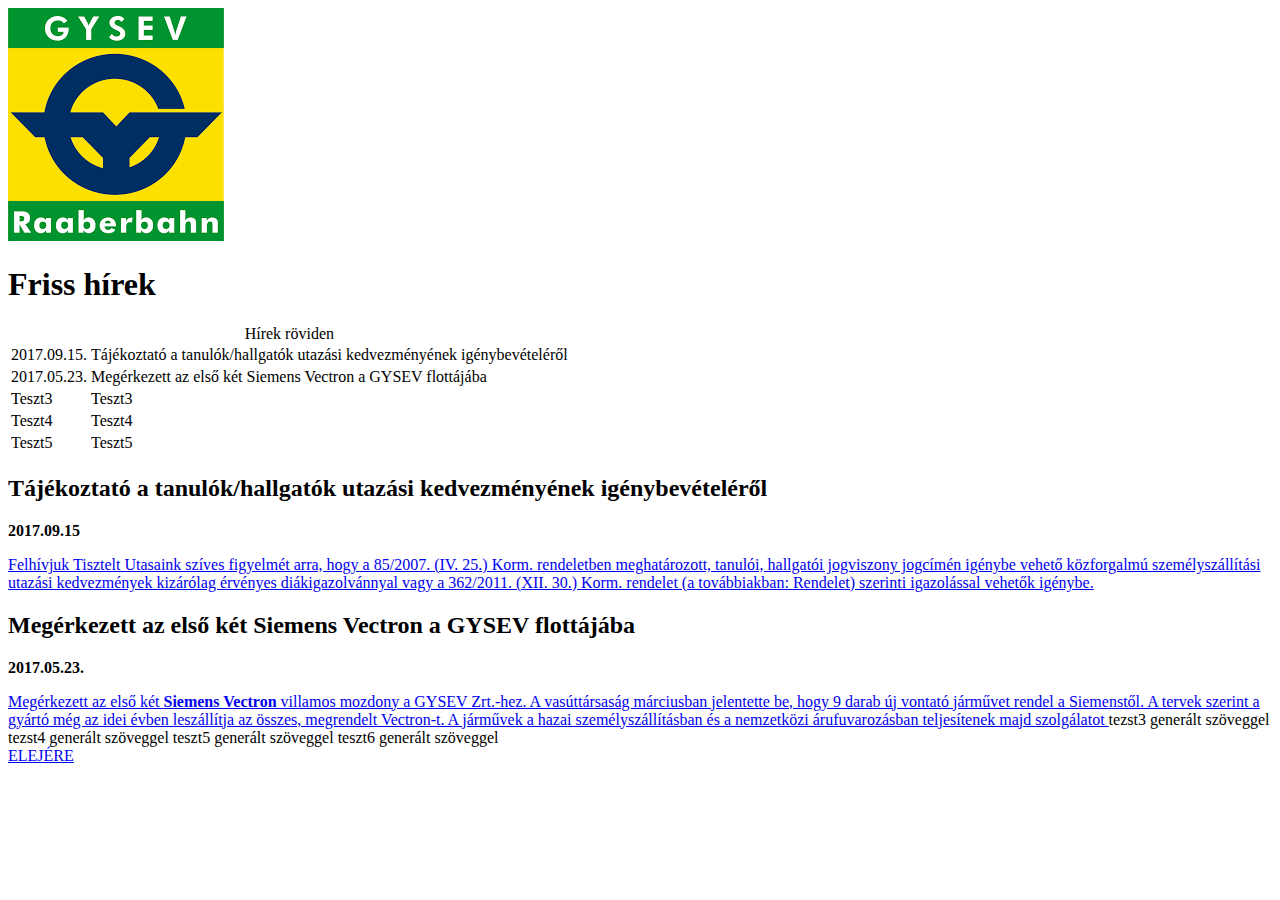
==== vasút-20211108 (2)/index.html @ bccd570d "oraimunka" ====
<!DOCTYPE html>
<html>
<head>
    <meta charset='utf-8'>
    <meta http-equiv='X-UA-Compatible' content='IE=edge'>
    <title>Friss Hírek</title>
    <meta name='viewport' content='width=device-width, initial-scale=1'>
    <link rel='stylesheet' type='text/css' media='screen' href='main.css'>
    <script src='main.js'></script>
</head>
<body>
    <header id="eleje">
        <img src="forrás/logo.png" alt="gysev">
        <h1>Friss hírek</h1>
    </header>
    <main>
        <table>
            <caption>Hírek röviden</caption>
            <tr>
                <td>2017.09.15.</td>
                <td>Tájékoztató a tanulók/hallgatók utazási kedvezményének igénybevételéről</td>
            </tr>
            <tr>
                <td>2017.05.23.</td>
                <td>Megérkezett az első két Siemens Vectron a GYSEV flottájába</td>
            </tr>
            <tr>
                <td>Teszt3</td>
                <td>Teszt3</td>
            </tr>
            <tr>
                <td>Teszt4</td>
                <td>Teszt4</td>
            </tr>
            <tr>
                <td>Teszt5</td>
                <td>Teszt5</td>
            </tr>
        </table>
        
        <h2>Tájékoztató a tanulók/hallgatók utazási kedvezményének igénybevételéről</h2>
        <p><b>2017.09.15</b></p>
        <a href="hirek1.html"> Felhívjuk Tisztelt Utasaink szíves figyelmét arra, hogy a 85/2007. (IV.
            25.) Korm. rendeletben meghatározott, tanulói, hallgatói jogviszony
            jogcímén igénybe vehető közforgalmú személyszállítási utazási
            kedvezmények kizárólag érvényes diákigazolvánnyal vagy a 362/2011. (XII.
            30.) Korm. rendelet (a továbbiakban: Rendelet) szerinti igazolással
            vehetők igénybe.</a>
        <h2>Megérkezett az első két Siemens Vectron a GYSEV flottájába</h2>
        <p><b>2017.05.23.</b></p>
        <a href="hirek2.html">Megérkezett az első két <b>Siemens Vectron</b> villamos mozdony a
            GYSEV Zrt.-hez. A vasúttársaság márciusban jelentette be, hogy 9 darab
            új vontató járművet rendel a Siemenstől. A tervek szerint a gyártó még
            az idei évben leszállítja az összes, megrendelt Vectron-t. A járművek
            a hazai személyszállításban és a nemzetközi árufuvarozásban
            teljesítenek majd szolgálatot </a>
        

        
        tezst3 generált szöveggel
        tezst4 generált szöveggel
        teszt5 generált szöveggel
        teszt6 generált szöveggel
        
        </main>
        <footer><a href="#eleje">ELEJÉRE</a></footer>
</body>
</html>
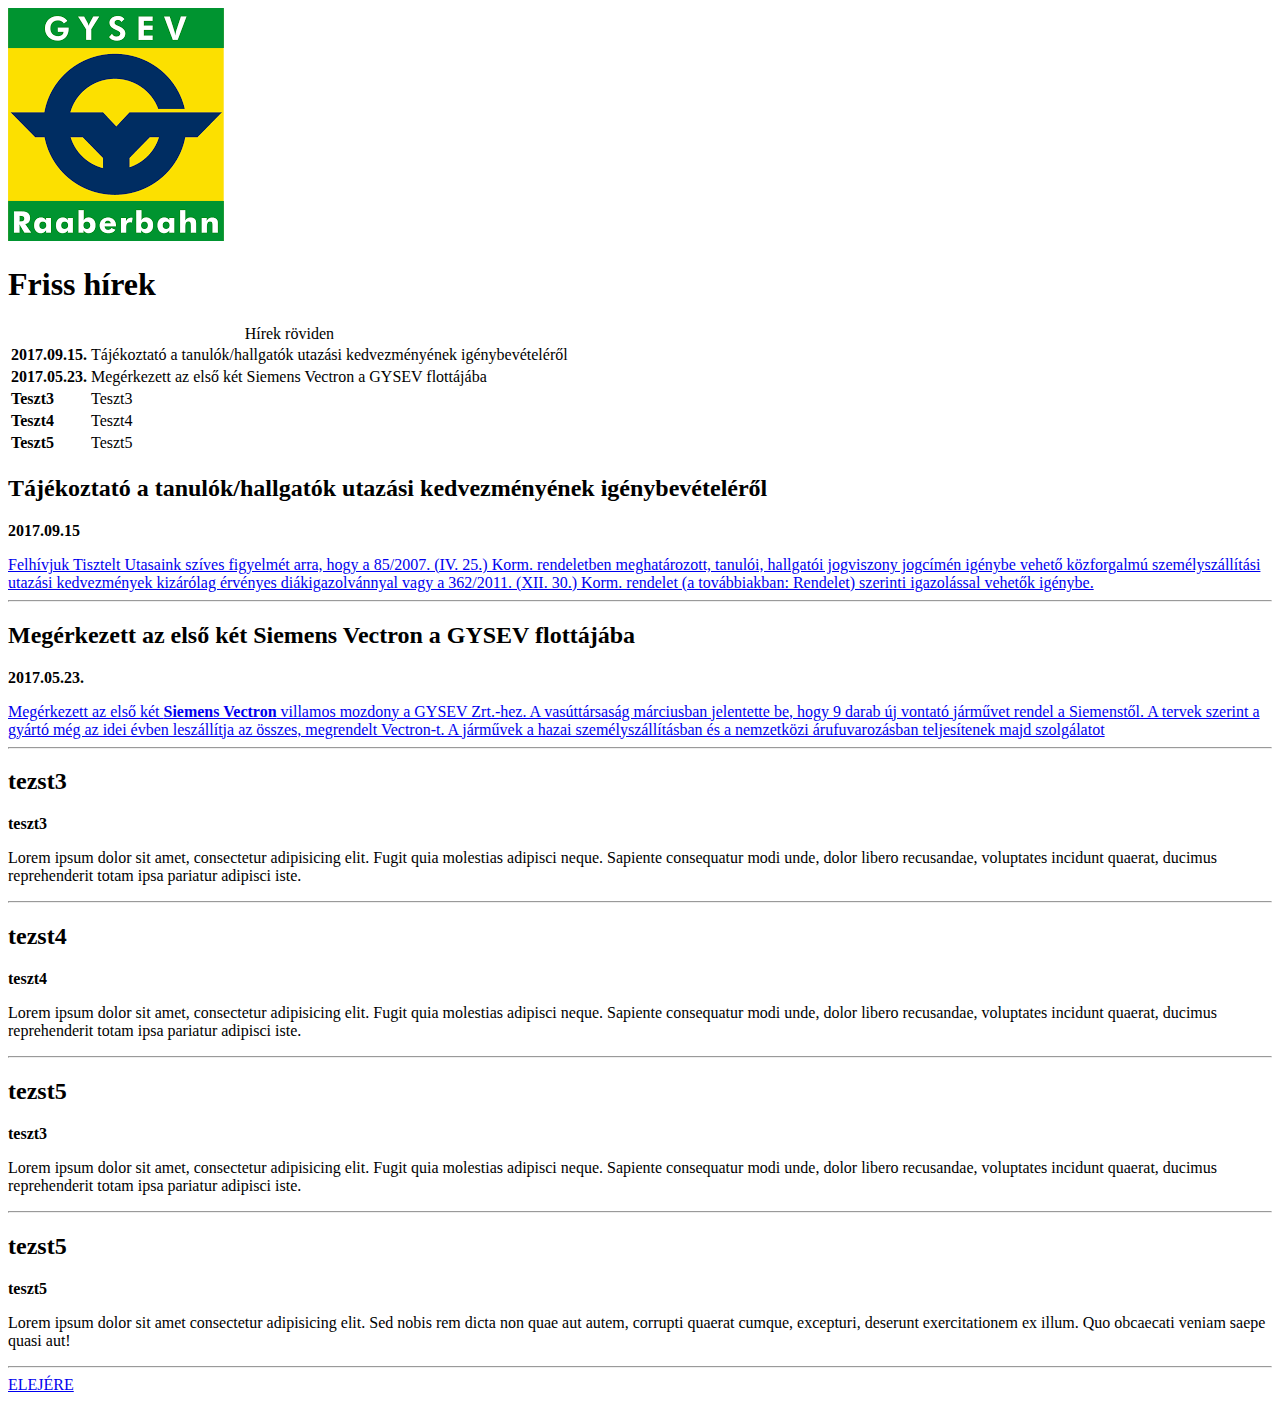
==== commit 39db21e6: "oraimunka" ====
--- a/vasút-20211108 (2)/index.html
+++ b/vasút-20211108 (2)/index.html
@@ -17,23 +17,23 @@
         <table>
             <caption>Hírek röviden</caption>
             <tr>
-                <td>2017.09.15.</td>
+                <td><b>2017.09.15.</b></td>
                 <td>Tájékoztató a tanulók/hallgatók utazási kedvezményének igénybevételéről</td>
             </tr>
             <tr>
-                <td>2017.05.23.</td>
+                <td><b>2017.05.23.</b></td>
                 <td>Megérkezett az első két Siemens Vectron a GYSEV flottájába</td>
             </tr>
             <tr>
-                <td>Teszt3</td>
+                <td><b>Teszt3</b></td>
                 <td>Teszt3</td>
             </tr>
             <tr>
-                <td>Teszt4</td>
+                <td><b>Teszt4</b></td>
                 <td>Teszt4</td>
             </tr>
             <tr>
-                <td>Teszt5</td>
+                <td><b>Teszt5</b></td>
                 <td>Teszt5</td>
             </tr>
         </table>
@@ -46,6 +46,7 @@
             kedvezmények kizárólag érvényes diákigazolvánnyal vagy a 362/2011. (XII.
             30.) Korm. rendelet (a továbbiakban: Rendelet) szerinti igazolással
             vehetők igénybe.</a>
+            <hr />
         <h2>Megérkezett az első két Siemens Vectron a GYSEV flottájába</h2>
         <p><b>2017.05.23.</b></p>
         <a href="hirek2.html">Megérkezett az első két <b>Siemens Vectron</b> villamos mozdony a
@@ -54,14 +55,23 @@
             az idei évben leszállítja az összes, megrendelt Vectron-t. A járművek
             a hazai személyszállításban és a nemzetközi árufuvarozásban
             teljesítenek majd szolgálatot </a>
-        
-
-        
-        tezst3 generált szöveggel
-        tezst4 generált szöveggel
-        teszt5 generált szöveggel
-        teszt6 generált szöveggel
-        
+            <hr />
+        <h2>tezst3</h2>
+        <p><b>teszt3</b></p>
+        <p>Lorem ipsum dolor sit amet, consectetur adipisicing elit. Fugit quia molestias adipisci neque. Sapiente consequatur modi unde, dolor libero recusandae, voluptates incidunt quaerat, ducimus reprehenderit totam ipsa pariatur adipisci iste.</p>
+            <hr />
+        <h2>tezst4</h2>
+        <p><b>teszt4</b></p>
+        <p>Lorem ipsum dolor sit amet, consectetur adipisicing elit. Fugit quia molestias adipisci neque. Sapiente consequatur modi unde, dolor libero recusandae, voluptates incidunt quaerat, ducimus reprehenderit totam ipsa pariatur adipisci iste.</p>
+            <hr />
+        <h2>tezst5</h2>
+        <p><b>teszt3</b></p>
+        <p>Lorem ipsum dolor sit amet, consectetur adipisicing elit. Fugit quia molestias adipisci neque. Sapiente consequatur modi unde, dolor libero recusandae, voluptates incidunt quaerat, ducimus reprehenderit totam ipsa pariatur adipisci iste.</p>
+            <hr />
+        <h2>tezst5</h2>
+        <p><b>teszt5</b></p>
+        <p>Lorem ipsum dolor sit amet consectetur adipisicing elit. Sed nobis rem dicta non quae aut autem, corrupti quaerat cumque, excepturi, deserunt exercitationem ex illum. Quo obcaecati veniam saepe quasi aut!</p>
+            <hr />
         </main>
         <footer><a href="#eleje">ELEJÉRE</a></footer>
 </body>
